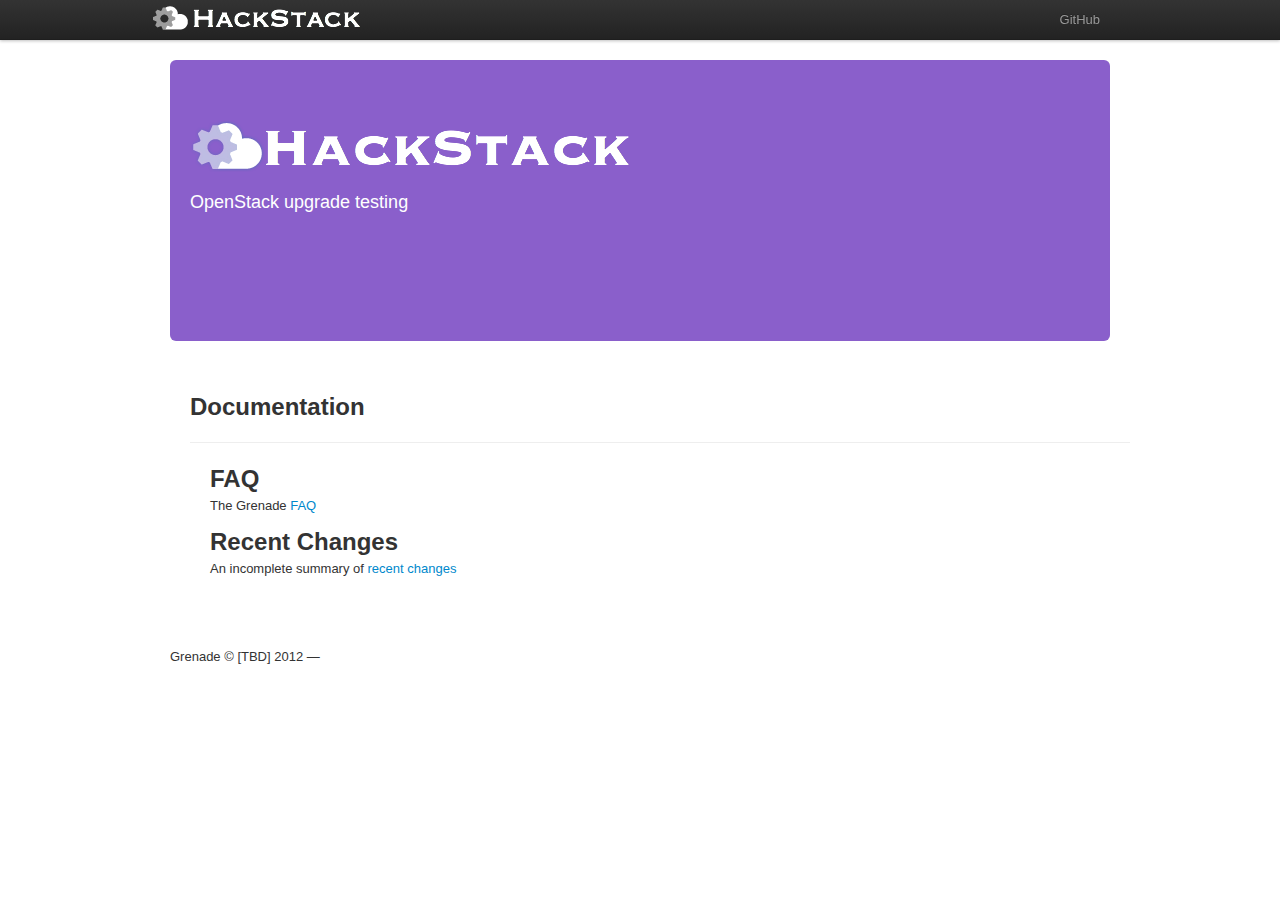
==== index.html @ b8d4b041 "Initial commit" ====
<!DOCTYPE html>
<html lang="en">
  <head>
    <meta charset="utf-8">
    <title>Grenade - OpenStack Upgrade Workout</title>
    <meta name="description" content="">
    <meta name="author" content="">

    <!-- Le HTML5 shim, for IE6-8 support of HTML elements -->
    <!--[if lt IE 9]>
      <script src="http://html5shim.googlecode.com/svn/trunk/html5.js"></script>
    <![endif]-->

    <!-- Le styles -->
    <link href="assets/css/bootstrap.css" rel="stylesheet">
    <link href="assets/css/local.css" rel="stylesheet">
    <style type="text/css">
      body { padding-top: 60px; }
      dd { padding: 10px; }
    </style>

    <!-- Le javascripts -->
    <script src="assets/js/jquery-1.7.1.min.js" type="text/javascript" charset="utf-8"></script>
    <script src="assets/js/bootstrap.js" type="text/javascript" charset="utf-8"></script>
  </head>

  <body>

    <div class="navbar navbar-fixed-top">
      <div class="navbar-inner">
        <div class="container">
          <a class="brand" href="/">Grenade</a>
          <ul class="nav pull-right">
            <li><a href="http://github.com/dtroyer/grenade">GitHub</a></li>
          </ul>
        </div>
      </div>
    </div>

    <div class="container" id="home">

      <div class="hero-unit">
        <div class="pull-left">
          <h1 id="main_header">Grenade - OpenStack Upgrade Workout</h1>
          <div class="sub_header">
            <p></p>
            <p>OpenStack upgrade testing <br /><br />
          </div>
        </div>
<!--
        <div class="pull-left">
          <ol id="getting_started">
            <li id="ubuntu">Setup a fresh Ubuntu Precise (12.04) or Fedora 16 installation.</li>
            <li id="github">
              Clone hackstack.
              <pre>git clone https://github.com/dtroyer/hackstack.git</pre>
            </li>
            <li id="install">
              Deploy your OpenStack Cloud
              <pre>cd hackstack &amp;&amp; ./stack.sh</pre>
            </li>
          </ol>
        </div>
-->
        <div class="clear">&nbsp;</div>
      </div>

      <section id="docs" class="span12">
        <div class="page-header">
          <h2>Documentation</h2>
        </div>

        <div class='row span12'>
          <h2>FAQ</h2>
          <p>The Grenade <a href="faq.html">FAQ</a></p>
          <h2>Recent Changes</h2>
          <p>An incomplete summary of <a href="changes.html">recent changes</a></p>
          <br /><br />
        </div>
      </section>

      <footer>
        <p>Grenade &copy; [TBD] 2012 &mdash; </p>
      </footer>

    </div> <!-- /container -->
  </body>
</html>
---- assets/css/local.css ----
a.brand {
	background: url(../images/small_logo.png) no-repeat left 6px;
	width: 176px;
	text-indent: -9999px;
}

code {
  background-color: #ffffff;
}

#home .hero-unit {
  background: url(../images/header_bg.png) top left repeat-x;
	color: #fff;
	padding-left: 20px;
	padding-right: 20px;
	height: 161px;
}

#home .hero-unit {
	margin-right: ;
}

h1#main_header {
	background: url(../images/logo.png) top left no-repeat;
	text-indent: -9999px;
}

.sub_header {
	font-size: 12px;
	font-family: "anivers";
	font-weight: normal;
	width: 440px;
}

#home .hero-unit a {
	color: #fff;
	text-decoration: underline;
}

.clear {
	clear: both;
}

ol#getting_started {
	list-style: none;
	width: 386px;
	margin-top: -45px;
	margin-right: 0;
	margin-left: 72px;
}

ol#getting_started li {
	background: url(../images/quickstart.png) top left no-repeat;
}

ol#getting_started li pre {
	font-size: 11px;
	padding: 5px;
	background: #9966cc;
	border-color: #663399;
	color: #fff;
	overflow: auto;
}

li#ubuntu {
	height: 46px;
	padding: ;
	padding-left: 82px;
	padding-top: 27px;
	margin-bottom: 14px;
}

li#github {
	background-position: left -70px !important;
	height: 61px;
	padding: ;
	padding-left: 82px;
	padding-top: 4px;
	margin-bottom: 25px;
}


li#install {
	background-position: left bottom !important;
	height: 61px;
	padding: ;
	padding-left: 82px;
	padding-top: 4px;
	margin-bottom: 25px;
}

h2 small {
	font-size: 12px;
	font-style: italic;
}

.container section {
	margin-bottom: 25px;
}


thead, tfoot{
	background: #ededed;
	color: #444444;
}

table {
	color: #444;
}
a.table-action {
	display: block;
	width: 45px;
}

footer {
	clear: both;
}

.wat {
	margin-top: 33px;
}
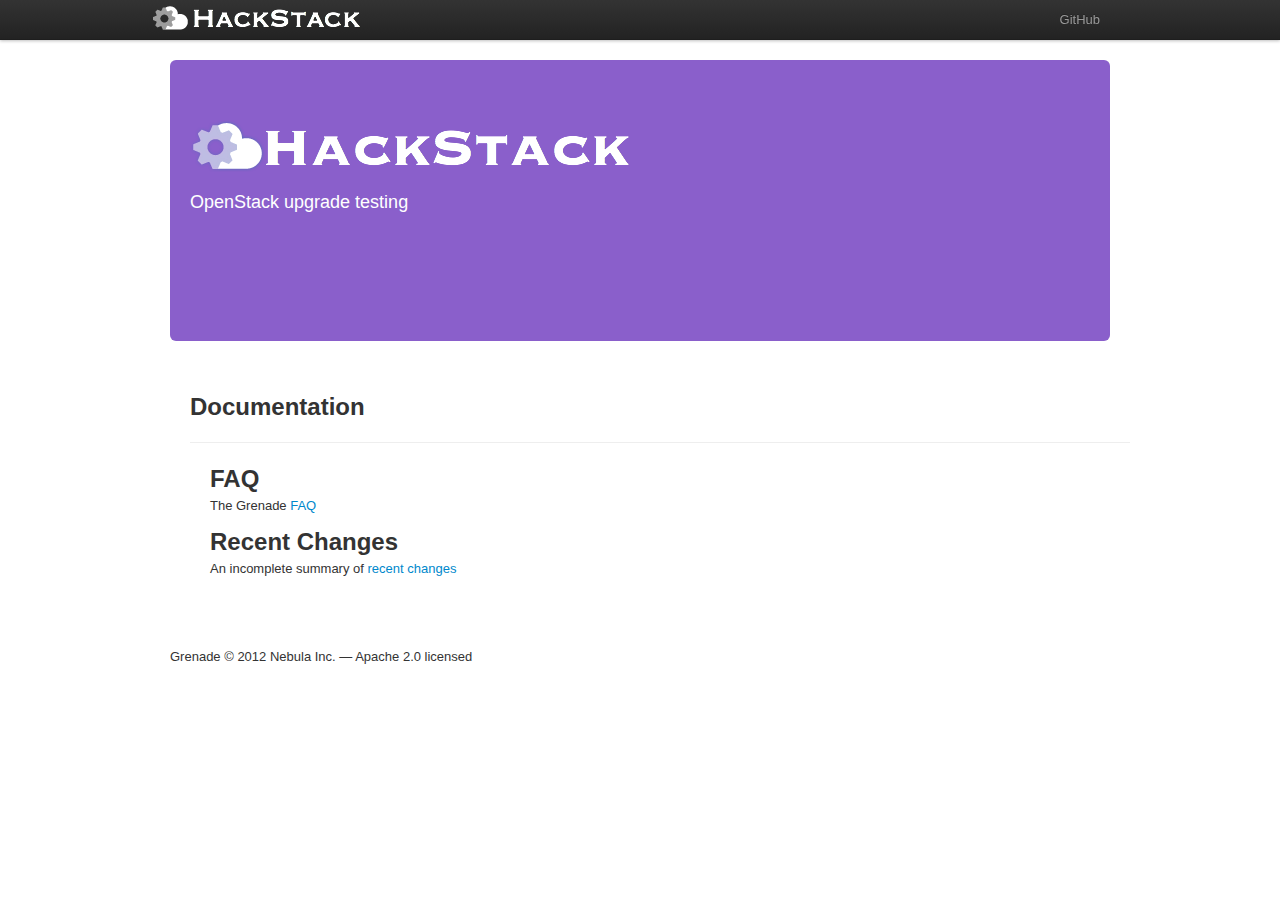
==== commit 2ab9083d: "Change references to nebula repo" ====
--- a/index.html
+++ b/index.html
@@ -31,7 +31,7 @@
         <div class="container">
           <a class="brand" href="/">Grenade</a>
           <ul class="nav pull-right">
-            <li><a href="http://github.com/dtroyer/grenade">GitHub</a></li>
+            <li><a href="http://github.com/nebula/grenade">GitHub</a></li>
           </ul>
         </div>
       </div>
@@ -53,7 +53,7 @@
             <li id="ubuntu">Setup a fresh Ubuntu Precise (12.04) or Fedora 16 installation.</li>
             <li id="github">
               Clone hackstack.
-              <pre>git clone https://github.com/dtroyer/hackstack.git</pre>
+              <pre>git clone https://github.com/nebula/hackstack.git</pre>
             </li>
             <li id="install">
               Deploy your OpenStack Cloud
@@ -80,7 +80,7 @@
       </section>
 
       <footer>
-        <p>Grenade &copy; [TBD] 2012 &mdash; </p>
+        <p>Grenade &copy; 2012 Nebula Inc. &mdash; Apache 2.0 licensed</p>
       </footer>
 
     </div> <!-- /container -->
